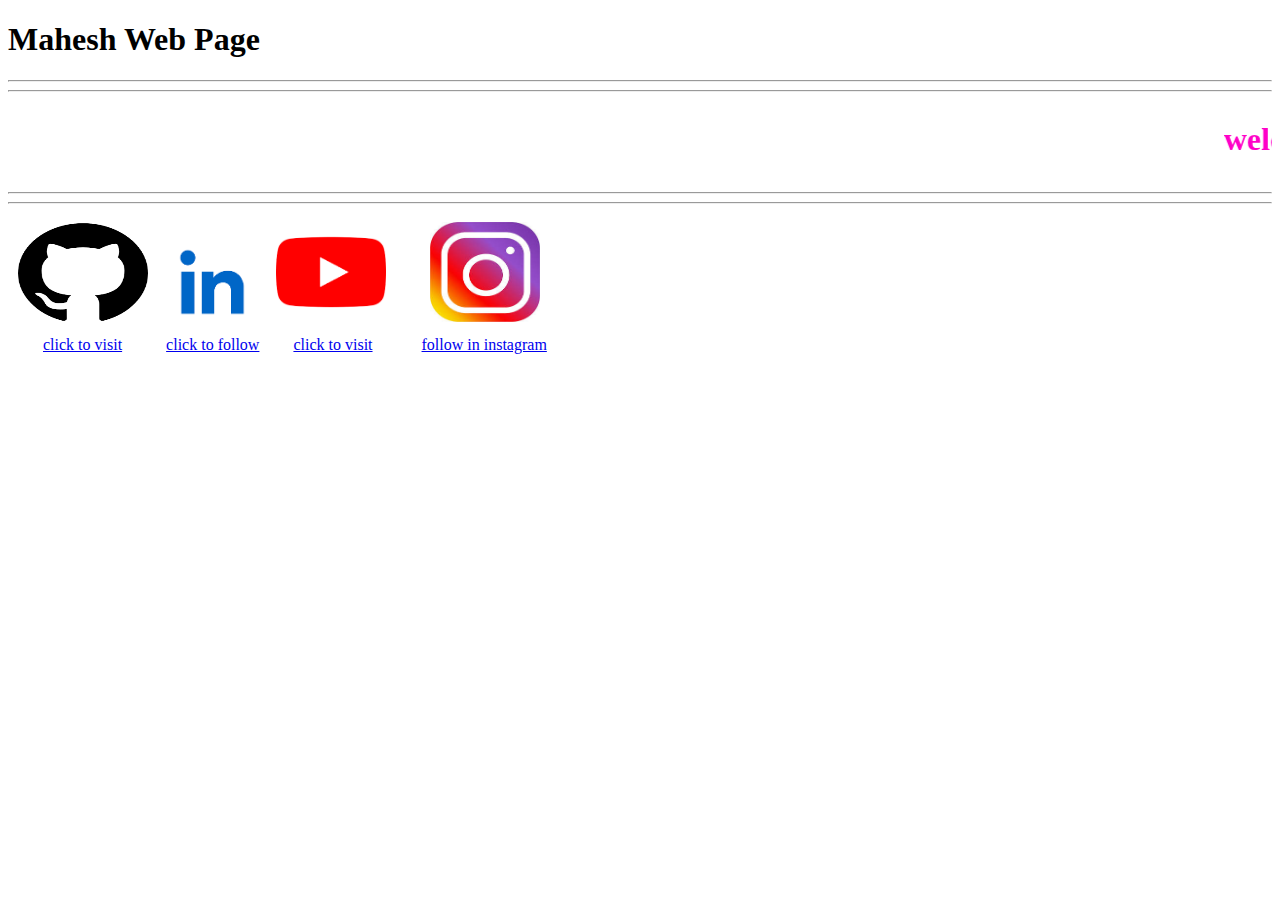
==== sample web/1_mahesh_Profile.html @ 95e35669 "files added" ====
<!DOCTYPE html>
<html>
<title>mahesh web page</title>
<body>
    <h1>Mahesh Web Page</h1>
    <hr>
    <hr>
    <marquee style="color: rgb(255, 0, 200);"><h1>welcome to My profile</h1></marquee> 
    <hr>
    <hr>
    <div>
        <img src="[data-uri]" width="130" height="100" style="padding: 10px;">
        <img src="[data-uri]" width="100px" height="100px" style="padding: 10x;">
        <img src="[data-uri]" width="110" height="100" style="padding: 10px;">
        <img src="[data-uri]" width="110" height="100" style="padding-left: 30px; padding-bottom: 10px;">
        <br>
        <a href="https://github.com/moramahesh" target="blank" style="padding-left: 35px;">click to visit</a>
        <a href="www.linkedin.com/in/mora-maheswara-reddy-528587288"  target="blank" style="padding-left: 40px;">click to follow</a>
        <a href="https://www.youtube.com/" target="blank" style="padding-left: 30px;">click to visit</a>
        <a href="https://www.instagram.com/maheswarareddy_mora/" target="_blank" style="padding: 45px;"> follow in instagram</a>
    </div>
    
</body>
</html>
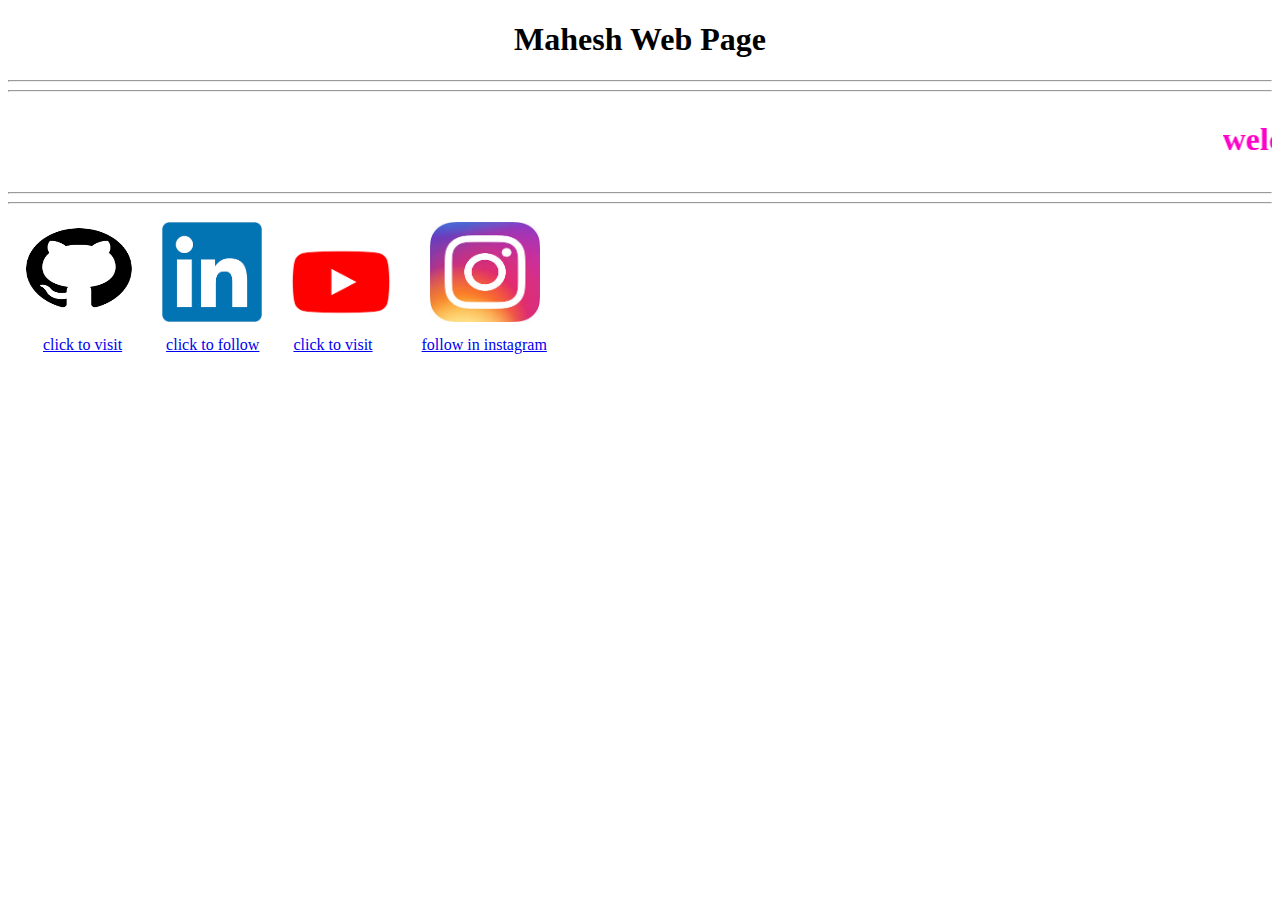
==== commit d30863f9: "files added" ====
--- a/sample web/1_mahesh_Profile.html
+++ b/sample web/1_mahesh_Profile.html
@@ -2,17 +2,17 @@
 <html>
 <title>mahesh web page</title>
 <body>
-    <h1>Mahesh Web Page</h1>
+    <h1 style="text-align: center;">Mahesh Web Page</h1>
     <hr>
     <hr>
     <marquee style="color: rgb(255, 0, 200);"><h1>welcome to My profile</h1></marquee> 
     <hr>
     <hr>
     <div>
-        <img src="[data-uri]" width="130" height="100" style="padding: 10px;">
-        <img src="[data-uri]" width="100px" height="100px" style="padding: 10x;">
-        <img src="[data-uri]" width="110" height="100" style="padding: 10px;">
-        <img src="[data-uri]" width="110" height="100" style="padding-left: 30px; padding-bottom: 10px;">
+        <img src="/sample web/images/github.png" width="130" height="100" style="padding: 10px;">
+        <img src="/sample web/images/linkedin.png" width="100px" height="100px" style="margin-bottom: 10px;">
+        <img src="/sample web/images/youtube.png" width="110" height="100" style="padding-left: 20px;">
+        <img src="/sample web/images/instagram.jpeg" width="110" height="100" style="padding-left: 30px; padding-bottom: 10px;">
         <br>
         <a href="https://github.com/moramahesh" target="blank" style="padding-left: 35px;">click to visit</a>
         <a href="www.linkedin.com/in/mora-maheswara-reddy-528587288"  target="blank" style="padding-left: 40px;">click to follow</a>
